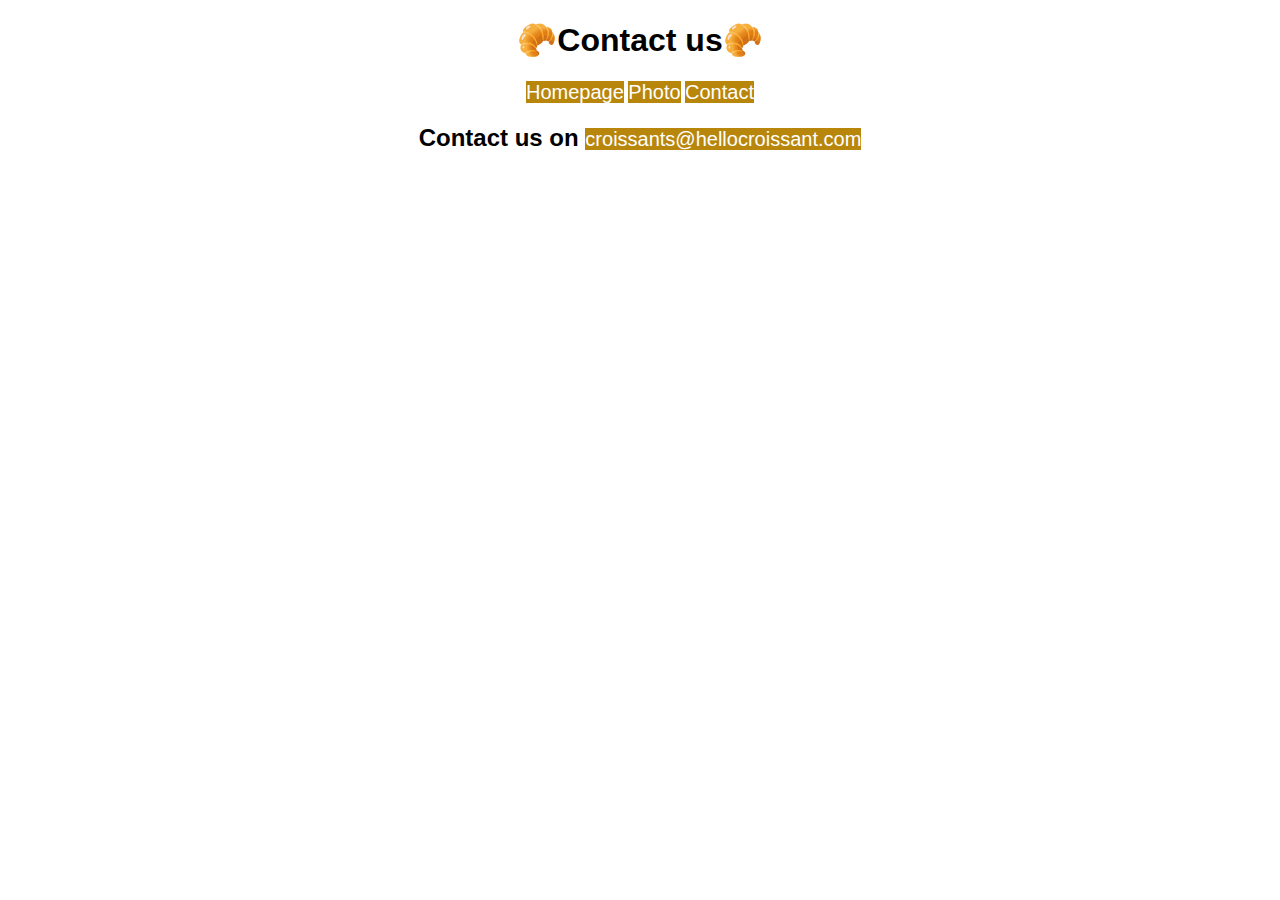
==== contact.html @ 5434daa0 "main pages and contact added" ====
<!DOCTYPE html>
<html lang="en">
  <head>
    <meta charset="UTF-8" />
    <meta
      name="viewport"
      content="width=device-width, initial-scale=1.0"
    />
    <link
      rel="stylesheet"
      href="/css/styles.css"
    />
    <title>Contact</title>
  </head>
  <body>
    <h1>🥐Contact us🥐</h1>
    <a href="/">Homepage</a>
    <a href="/photo.html">Photo</a>
    <a href="/contact.html">Contact</a>

    <h2>
      Contact us on
      <a href="mailto:croissants@hellocroissant.com"
        >croissants@hellocroissant.com</a
      >
    </h2>
  </body>
</html>
---- css/styles.css ----
body {
  text-align: center;
  font-family: Verdana, Geneva, Tahoma, sans-serif;
}

a {
  font-size: 20px;
  color: white;
  background: darkgoldenrod;
  text-decoration: none;
  font-weight: 500;
}
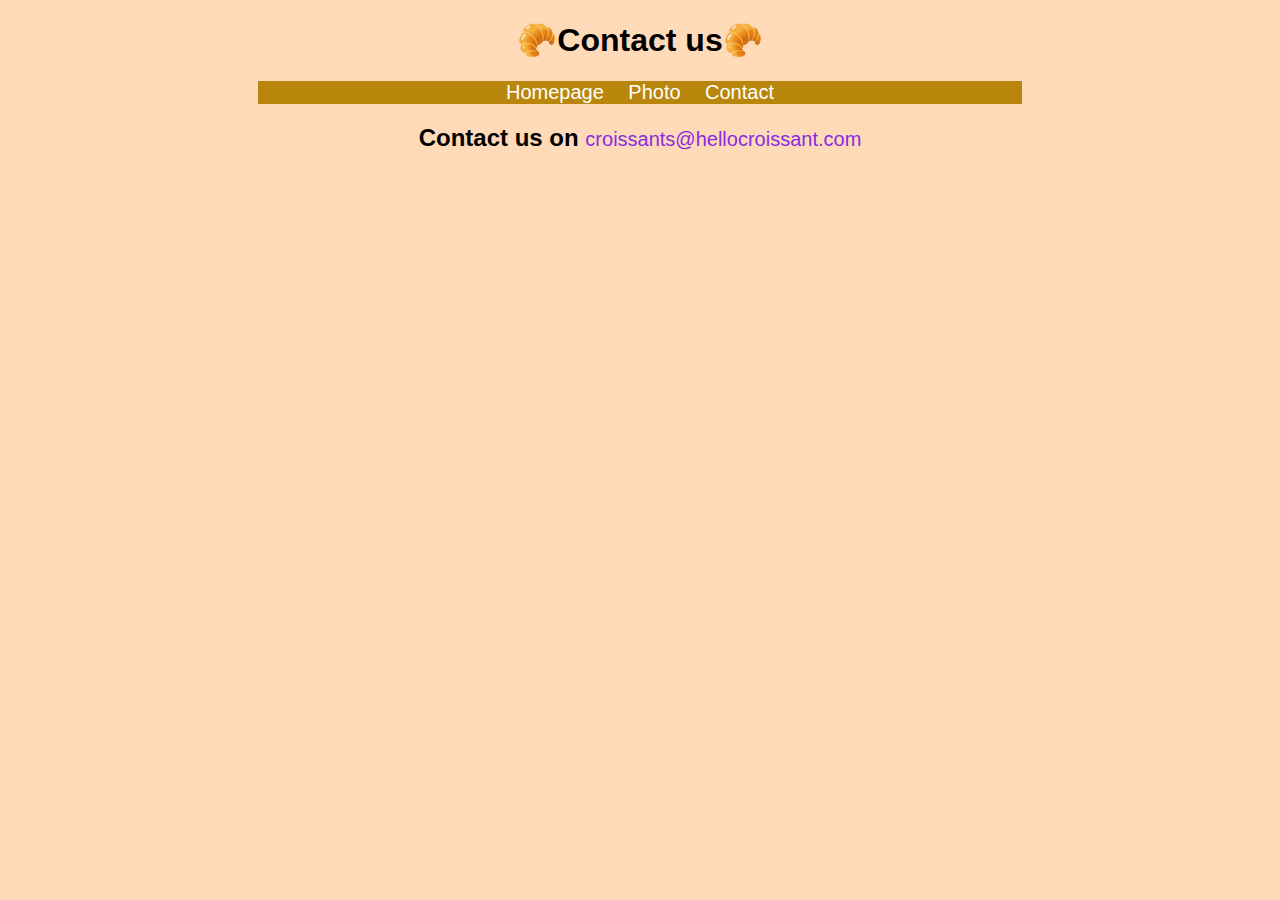
==== commit 53f63354: "updated css" ====
--- a/contact.html
+++ b/contact.html
@@ -14,10 +14,11 @@
   </head>
   <body>
     <h1>🥐Contact us🥐</h1>
-    <a href="/">Homepage</a>
-    <a href="/photo.html">Photo</a>
-    <a href="/contact.html">Contact</a>
-
+    <div class="links">
+      <a href="/">Homepage</a>
+      <a href="/photo.html">Photo</a>
+      <a href="/contact.html">Contact</a>
+    </div>
     <h2>
       Contact us on
       <a href="mailto:croissants@hellocroissant.com"
--- a/css/styles.css
+++ b/css/styles.css
@@ -1,12 +1,29 @@
 body {
   text-align: center;
   font-family: Verdana, Geneva, Tahoma, sans-serif;
+  background: peachpuff;
 }
 
 a {
   font-size: 20px;
-  color: white;
-  background: darkgoldenrod;
+  color: blueviolet;
   text-decoration: none;
   font-weight: 500;
 }
+
+img {
+  max-width: 90%;
+  display: block;
+  border: 2px solid blanchedalmond;
+  margin: 40px auto;
+}
+
+.links {
+  background: darkgoldenrod;
+  margin: 0 250px;
+}
+
+.links a {
+  color: white;
+  padding: 0 10px;
+}
